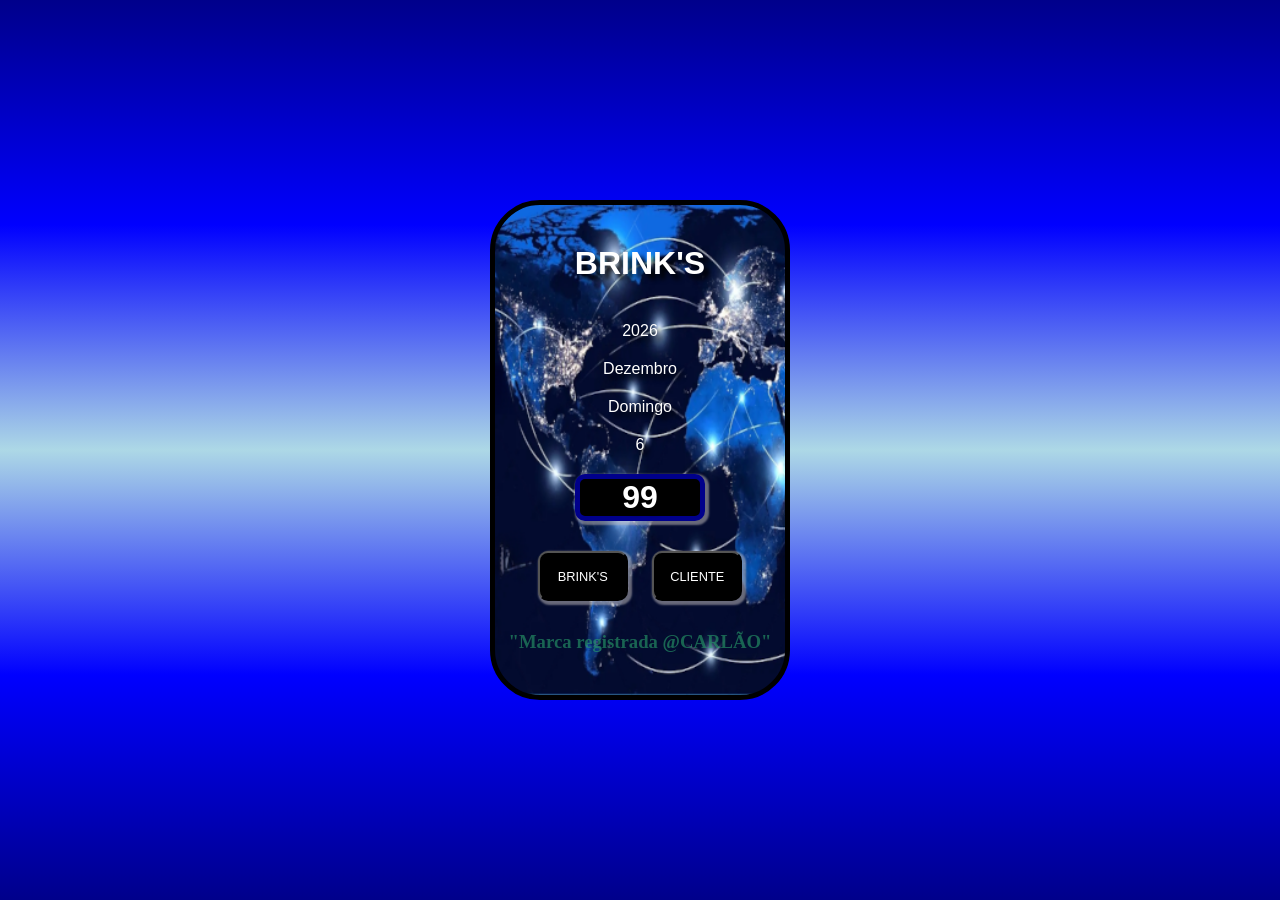
==== index.html @ dff9cec7 "Initial commit" ====
<!DOCTYPE html>
<html lang="pt-br">
<head>
    <meta charset="UTF-8">
    <meta name="viewport" content="width=device-width, initial-scale=1.0">
    <title>CalcSenha</title>
    <link rel="shortcut icon" href="imagem/download.jpeg" type="image/x-icon">
    <link rel="stylesheet" href="style.css">
</head>
<body>
    <main>
        <div class="imagem">
           <h1>BRINK'S</h1>
        </div>
        <section>
            <div id="year"></div>
            <div id="month"></div>
            <div id="weekday"></div>
            <div id="result"></div>
            <div id="sum"></div>

            <button id="fixedNumber1">BRINK'S</button>
            <button id="fixedNumber2">CLIENTE</button>
        </section>
        <footer>
            <h3>"Marca registrada @CARLÃO"</h3>
        </footer>
    </main>
<script src="script.js"></script>    
</body>
</html>
---- style.css ----
* {
    margin: 0px;
    padding: 0px;
    box-sizing: border-box;
}

body {
    height: 100vh;
    background-image: linear-gradient( to bottom,darkblue, blue, lightblue, blue, darkblue);
    background-repeat: no-repeat;
    background-size: cover;
    display: flex;
    justify-content: center;
    align-items: center;
}

main {
    background-image: url(imagem/mapa_mundijpg-01.png);
    background-repeat: no-repeat;
    background-size: cover;
    height: 500px;
    width: 300px;
    border: 5px solid black;
    border-radius: 50px;
}

h1 {
    margin-top: 40px;
    font-family: Arial, Helvetica, sans-serif;
    font-size: 2em;
    font-weight: bolder;
    text-shadow: 5px 5px 5px  black;
    color: white;
}

.imagem {
    display: flex;
    justify-content: center;
}

section {
    font-family: Arial, Helvetica, sans-serif;
    font-size: 1em;
    text-align: center;
    text-shadow: 5px 5px 5px  black;
    margin: 10px;
    padding: 10px;
}

#weekday {
    color: white;
    margin: 20px;
}

#month {
    color: white;
    margin: 20px;
}

#year {
    color: white;
    margin: 20px;
}

#result {
    color: white;
    margin: 20px;
}

#sum {
    background-color: black;
    color: white;
    font-size: 2em;
    font-weight: bolder;
    margin: 20px 60px;
    box-shadow: 2px 2px 2px 2px  rgba(196, 190, 190, 0.527);
    border-radius: 10px;
    border: 5px solid darkblue;
}

button {
    width: 90px;
    height: 50px;
    background-color: black;
    color: white;
    font-size: .8em;
    font-family: Arial, Helvetica, sans-serif;
    border-radius: 10px;
    box-shadow: 2px 2px 2px 2px  rgba(196, 190, 190, 0.527);
    margin: 10px;
}

footer {
    text-align: center;
    margin: auto;
    color: rgba(42, 165, 108, 0.582);
}
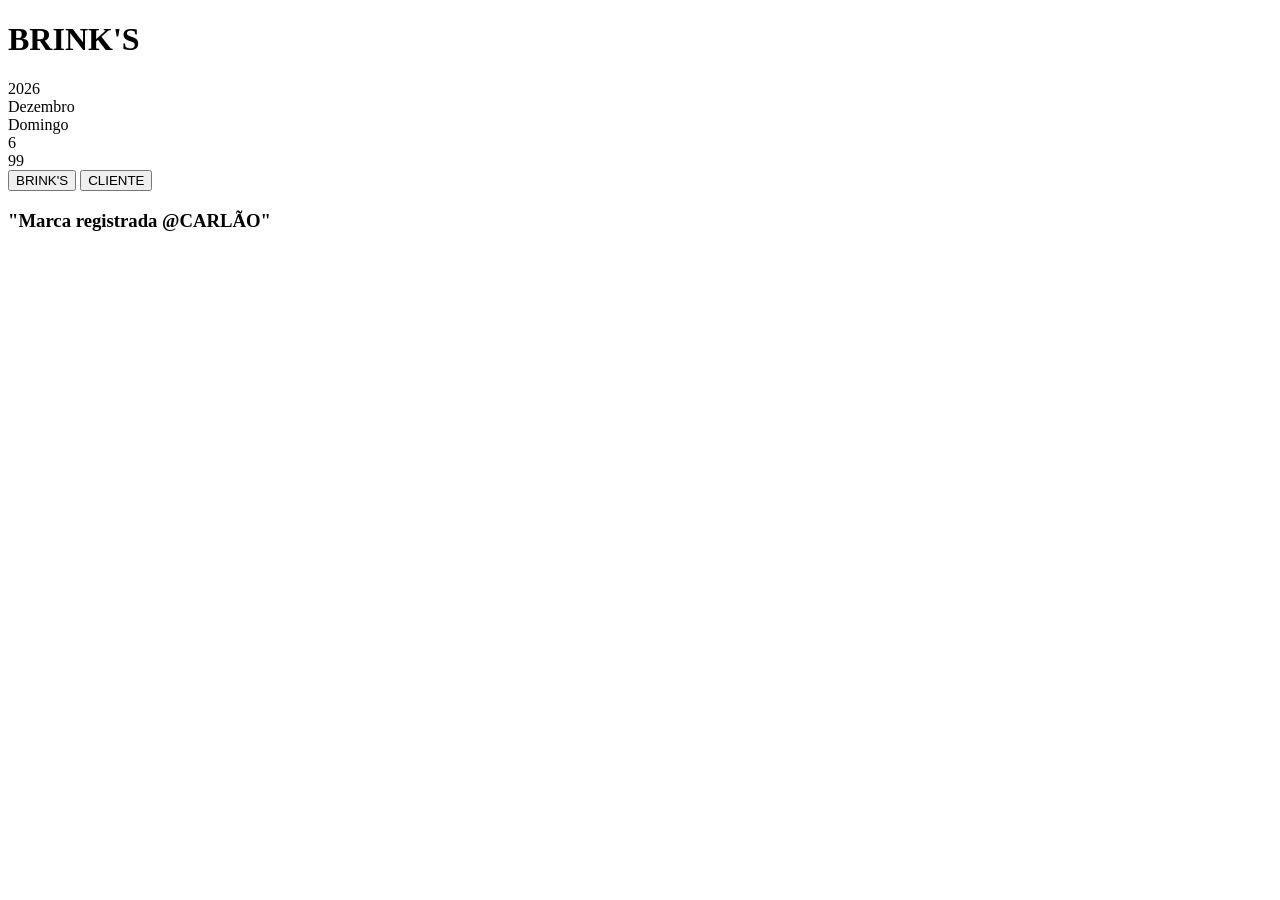
==== commit 820cd95b: "Update index.html" ====
--- a/index.html
+++ b/index.html
@@ -4,8 +4,8 @@
     <meta charset="UTF-8">
     <meta name="viewport" content="width=device-width, initial-scale=1.0">
     <title>CalcSenha</title>
-    <link rel="shortcut icon" href="imagem/download.jpeg" type="image/x-icon">
-    <link rel="stylesheet" href="style.css">
+    <link rel="shortcut icon" href="../../../../../CalcSenha/Brinks/imagem/download.jpeg" type="image/x-icon">
+    <link rel="stylesheet" href="../../../../../CalcSenha/Brinks/style.css">
 </head>
 <body>
     <main>
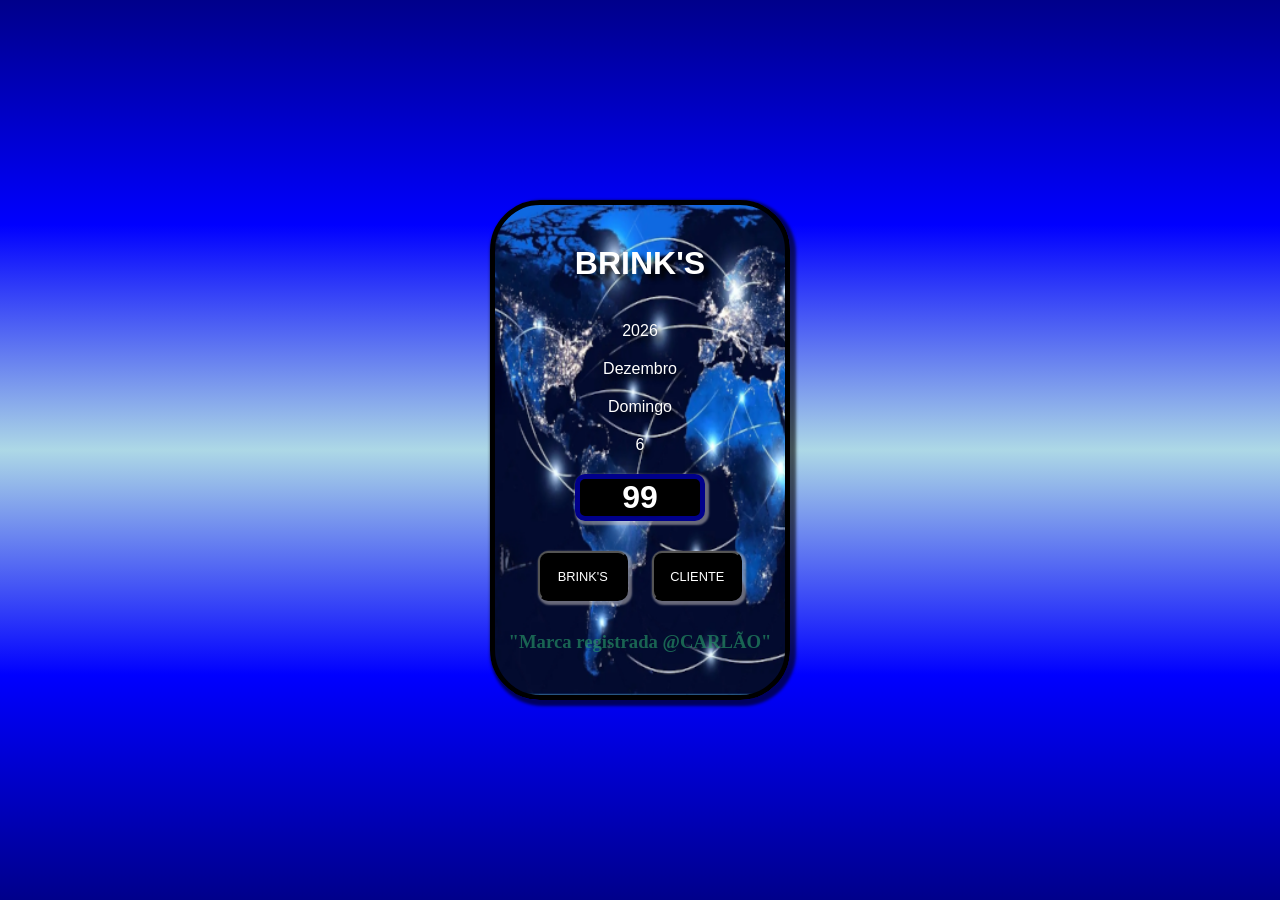
==== commit 2505a3c1: "feito" ====
--- a/index.html
+++ b/index.html
@@ -4,8 +4,8 @@
     <meta charset="UTF-8">
     <meta name="viewport" content="width=device-width, initial-scale=1.0">
     <title>CalcSenha</title>
-    <link rel="shortcut icon" href="../../../../../CalcSenha/Brinks/imagem/download.jpeg" type="image/x-icon">
-    <link rel="stylesheet" href="../../../../../CalcSenha/Brinks/style.css">
+    <link rel="shortcut icon" href="imagem/images.jpeg" type="image/x-icon">
+    <link rel="stylesheet" href="style.css">
 </head>
 <body>
     <main>
--- a/style.css
+++ b/style.css
@@ -0,0 +1,98 @@
+* {
+    margin: 0px;
+    padding: 0px;
+    box-sizing: border-box;
+}
+
+body {
+    height: 100vh;
+    background-image: linear-gradient( to bottom,darkblue, blue, lightblue, blue, darkblue);
+    background-repeat: no-repeat;
+    background-size: cover;
+    display: flex;
+    justify-content: center;
+    align-items: center;
+}
+
+main {
+    background-image: url(imagem/mapa_mundijpg-01.png);
+    background-repeat: no-repeat;
+    background-size: cover;
+    height: 500px;
+    width: 300px;
+    border: 5px solid black;
+    border-radius: 50px;
+    box-shadow: 3px 3px 3px 3px rgba(0, 0, 0, 0.61);
+}
+
+h1 {
+    margin-top: 40px;
+    font-family: Arial, Helvetica, sans-serif;
+    font-size: 2em;
+    font-weight: bolder;
+    text-shadow: 5px 5px 5px  black;
+    color: white;
+}
+
+.imagem {
+    display: flex;
+    justify-content: center;
+}
+
+section {
+    font-family: Arial, Helvetica, sans-serif;
+    font-size: 1em;
+    text-align: center;
+    text-shadow: 5px 5px 5px  black;
+    margin: 10px;
+    padding: 10px;
+}
+
+#weekday {
+    color: white;
+    margin: 20px;
+}
+
+#month {
+    color: white;
+    margin: 20px;
+}
+
+#year {
+    color: white;
+    margin: 20px;
+}
+
+#result {
+    color: white;
+    margin: 20px;
+}
+
+#sum {
+    background-color: black;
+    color: white;
+    font-size: 2em;
+    font-weight: bolder;
+    margin: 20px 60px;
+    box-shadow: 2px 2px 2px 2px  rgba(196, 190, 190, 0.527);
+    border-radius: 10px;
+    border: 5px solid darkblue;
+}
+
+button {
+    width: 90px;
+    height: 50px;
+    background-color: black;
+    color: white;
+    font-size: .8em;
+    font-family: Arial, Helvetica, sans-serif;
+    border-radius: 10px;
+    box-shadow: 2px 2px 2px 2px  rgba(196, 190, 190, 0.527);
+    margin: 10px;
+}
+
+footer {
+    text-align: center;
+    margin: auto;
+    color: rgba(42, 165, 108, 0.582);
+}
